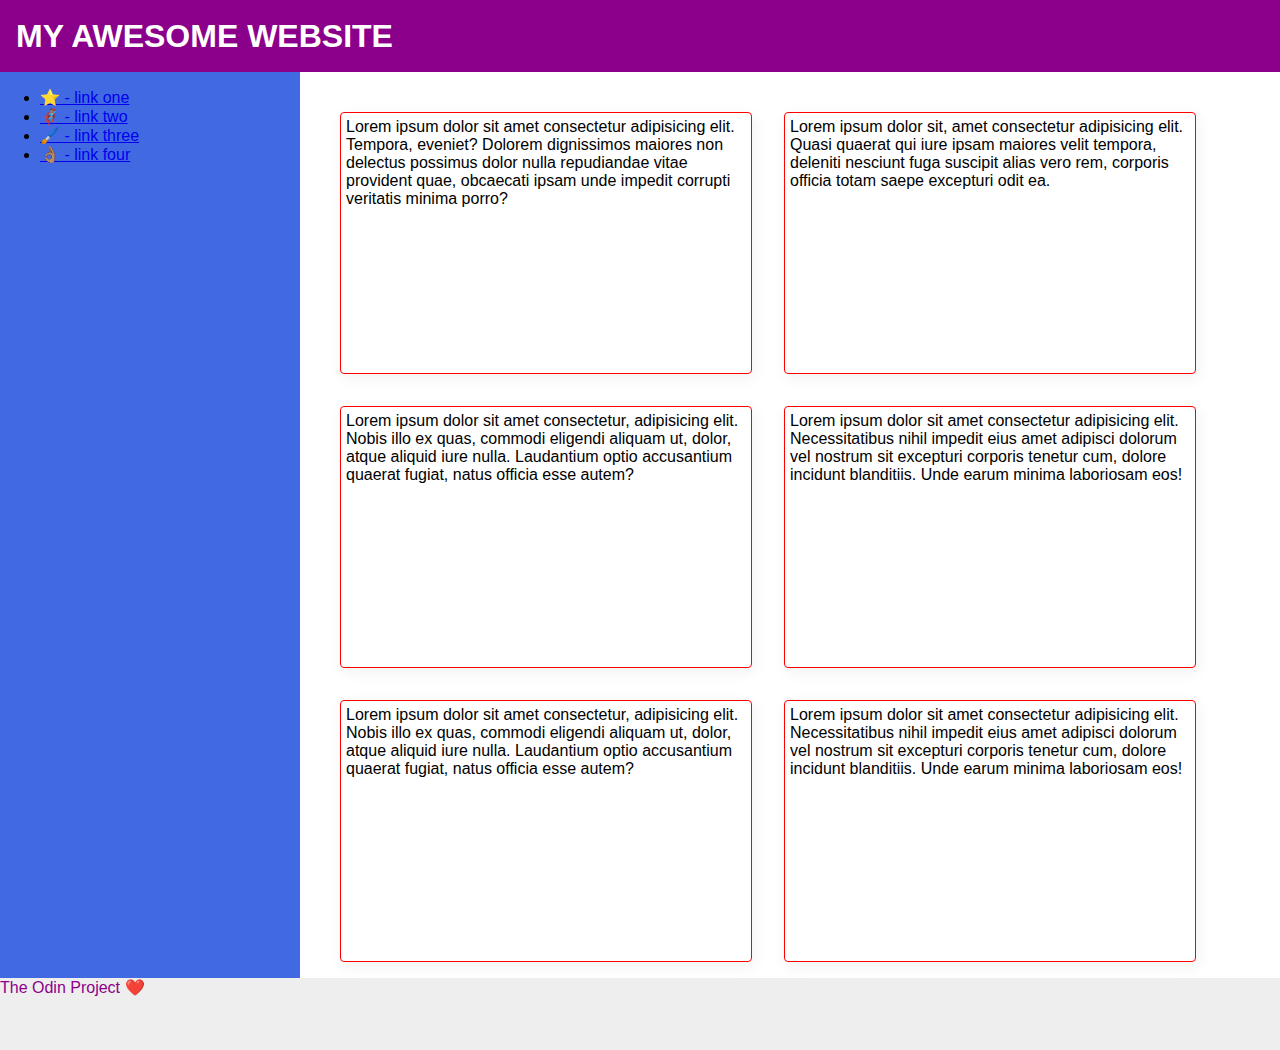
==== flex/07-flex-layout-2/index.html @ 199ec80e "07-flex-layout-2 Initial structure done" ====
<!DOCTYPE html>
<html lang="zxx">

<head>
  <meta charset="UTF-8">
  <meta http-equiv="X-UA-Compatible" content="IE=edge">
  <meta name="viewport" content="width=device-width, initial-scale=1.0">
  <title>The Holy Grail</title>
  <link rel="stylesheet" href="style.css">
</head>

<body>
  <div class="header">  
    MY AWESOME WEBSITE
  </div>

  <div class="sideAndMain">
    <div class="sidebar">
      <ul>
        <li><a href="#">⭐ - link one</a></li>
        <li><a href="#">🦸🏽‍♂️ - link two</a></li>
        <li><a href="#">🖌️ - link three</a></li>
        <li><a href="#">👌🏽 - link four</a></li>
      </ul>
    </div>

    <div class="cards">
      <div class="card">Lorem ipsum dolor sit amet consectetur adipisicing elit. Tempora, eveniet? Dolorem dignissimos
        maiores non delectus possimus dolor nulla repudiandae vitae provident quae, obcaecati ipsam unde impedit
        corrupti veritatis minima porro?</div>
      <div class="card">Lorem ipsum dolor sit, amet consectetur adipisicing elit. Quasi quaerat qui iure ipsam maiores
        velit tempora, deleniti nesciunt fuga suscipit alias vero rem, corporis officia totam saepe excepturi odit ea.
      </div>
      <div class="card">Lorem ipsum dolor sit amet consectetur, adipisicing elit. Nobis illo ex quas, commodi eligendi
        aliquam ut, dolor, atque aliquid iure nulla. Laudantium optio accusantium quaerat fugiat, natus officia esse
        autem?</div>
      <div class="card">Lorem ipsum dolor sit amet consectetur adipisicing elit. Necessitatibus nihil impedit eius amet
        adipisci dolorum vel nostrum sit excepturi corporis tenetur cum, dolore incidunt blanditiis. Unde earum minima
        laboriosam eos!</div>
      <div class="card">Lorem ipsum dolor sit amet consectetur, adipisicing elit. Nobis illo ex quas, commodi eligendi
        aliquam ut, dolor, atque aliquid iure nulla. Laudantium optio accusantium quaerat fugiat, natus officia esse
        autem?</div>
      <div class="card">Lorem ipsum dolor sit amet consectetur adipisicing elit. Necessitatibus nihil impedit eius amet
        adipisci dolorum vel nostrum sit excepturi corporis tenetur cum, dolore incidunt blanditiis. Unde earum minima
        laboriosam eos!</div>
    </div>
  </div>
  <div class="footer">
    The Odin Project ❤️
  </div>
</body>

</html>
---- flex/07-flex-layout-2/style.css ----
body {
  font-family: -apple-system, BlinkMacSystemFont, 'Segoe UI', Roboto, Oxygen, Ubuntu, Cantarell, 'Open Sans', 'Helvetica Neue', sans-serif;
  margin: 0;
  min-height: 100vh;
  display: flex;
  flex-direction: column;
}

.header {
  height: 72px;
  background: darkmagenta;
  color: white;
  display: flex;
  align-items: center;
  padding-left:1rem;
  font-size:32px;
  font-weight:900;
}

.footer {
  height: 72px;
  background: #eee;
  color: darkmagenta;
}

.sidebar {
  display: flex;
  width: 300px;
  min-width: 150px;
  background: royalblue;
  box-sizing: border-box;
  flex:none;
  flex-wrap: nowrap;  
}

.sideAndMain{
  display: flex;  
   flex:1;
}


.cards{
  width:100%;
  display:flex;    
  flex-wrap:wrap;
  padding:1.5rem 0 0 1.5rem;
}

.card {
  width:400px;
  height:250px;
  display: flex;
  border: 1px solid #eee;
  box-shadow: 2px 4px 16px rgba(0,0,0,.06);
  border-radius: 4px;    
  border: 1px solid red;  
  padding: 5px;
  margin:1rem;
  text-wrap:stable;
}


.footer{
  display: flex;
  bottom:0;
}
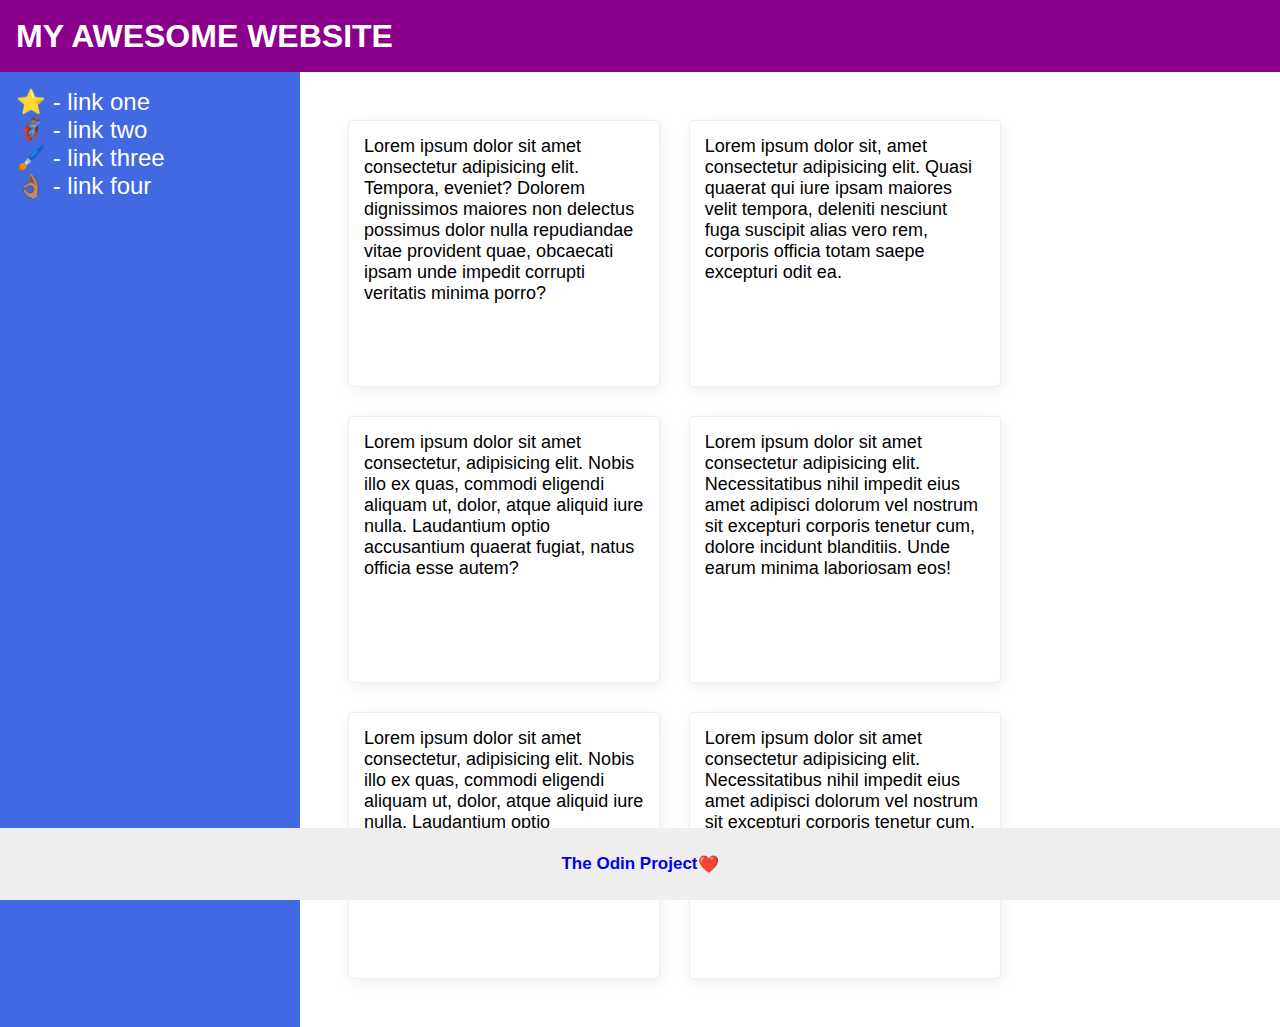
==== commit c6594432: "Exercise 07-flex-layout-2 complete" ====
--- a/flex/07-flex-layout-2/index.html
+++ b/flex/07-flex-layout-2/index.html
@@ -10,7 +10,7 @@
 </head>
 
 <body>
-  <div class="header">  
+  <div class="header">
     MY AWESOME WEBSITE
   </div>
 
@@ -46,8 +46,8 @@
     </div>
   </div>
   <div class="footer">
-    The Odin Project ❤️
+    <a href="https://www.theodinproject.com" target="_blank" rel="noopener noreferrer">The Odin Project</a> ❤️
   </div>
 </body>
 
-</html> +</html>--- a/flex/07-flex-layout-2/style.css
+++ b/flex/07-flex-layout-2/style.css
@@ -6,15 +6,38 @@
   flex-direction: column;
 }
 
+p,
+ul,
+a {
+  margin: 0;
+  padding: 0;
+}
+
+ul {
+  list-style-type: none;
+}
+
+a {
+  text-decoration: none;
+}
+
+.sidebar ul li a {
+  font-size: 24px;
+  color: white;
+  padding-top: 15px;
+}
+
+
 .header {
   height: 72px;
+  text-wrap: nowrap;
   background: darkmagenta;
   color: white;
   display: flex;
   align-items: center;
-  padding-left:1rem;
-  font-size:32px;
-  font-weight:900;
+  padding-left: 1rem;
+  font-size: 32px;
+  font-weight: 900;
 }
 
 .footer {
@@ -29,38 +52,46 @@
   min-width: 150px;
   background: royalblue;
   box-sizing: border-box;
-  flex:none;
-  flex-wrap: nowrap;  
+  flex-wrap: nowrap;
+  flex-shrink: 0;
+  height: auto;
+  padding: 16px;
 }
 
-.sideAndMain{
-  display: flex;  
-   flex:1;
+.sideAndMain {
+  display: flex;
+  flex-grow: 1;
 }
 
-
-.cards{
-  width:100%;
-  display:flex;    
-  flex-wrap:wrap;
-  padding:1.5rem 0 0 1.5rem;
+.cards {
+  display: flex;
+  width: 100%;
+  flex-wrap: wrap;
+  padding: 3rem;
+  height: 100%;
+  gap: 1.8rem;
 }
 
 .card {
-  width:400px;
-  height:250px;
-  display: flex;
+  width: 280px;
+  height: 250px;
   border: 1px solid #eee;
-  box-shadow: 2px 4px 16px rgba(0,0,0,.06);
-  border-radius: 4px;    
-  border: 1px solid red;  
-  padding: 5px;
-  margin:1rem;
-  text-wrap:stable;
+  box-shadow: 2px 4px 16px rgba(0, 0, 0, .06);
+  border-radius: 4px;
+  /* border: 1px solid red;   */
+  padding: 15px 15px 0 15px;
+  text-wrap: pretty;
+  font-size: 18px;
+  font-weight: 500;
 }
 
-
-.footer{
+.footer {
+  position: fixed;
+  justify-content: center;
+  align-items: center;
+  width: 100vw;
   display: flex;
-  bottom:0;
+  bottom: 0;
+  font-weight: bold;
+  font-size: 17px;
 }